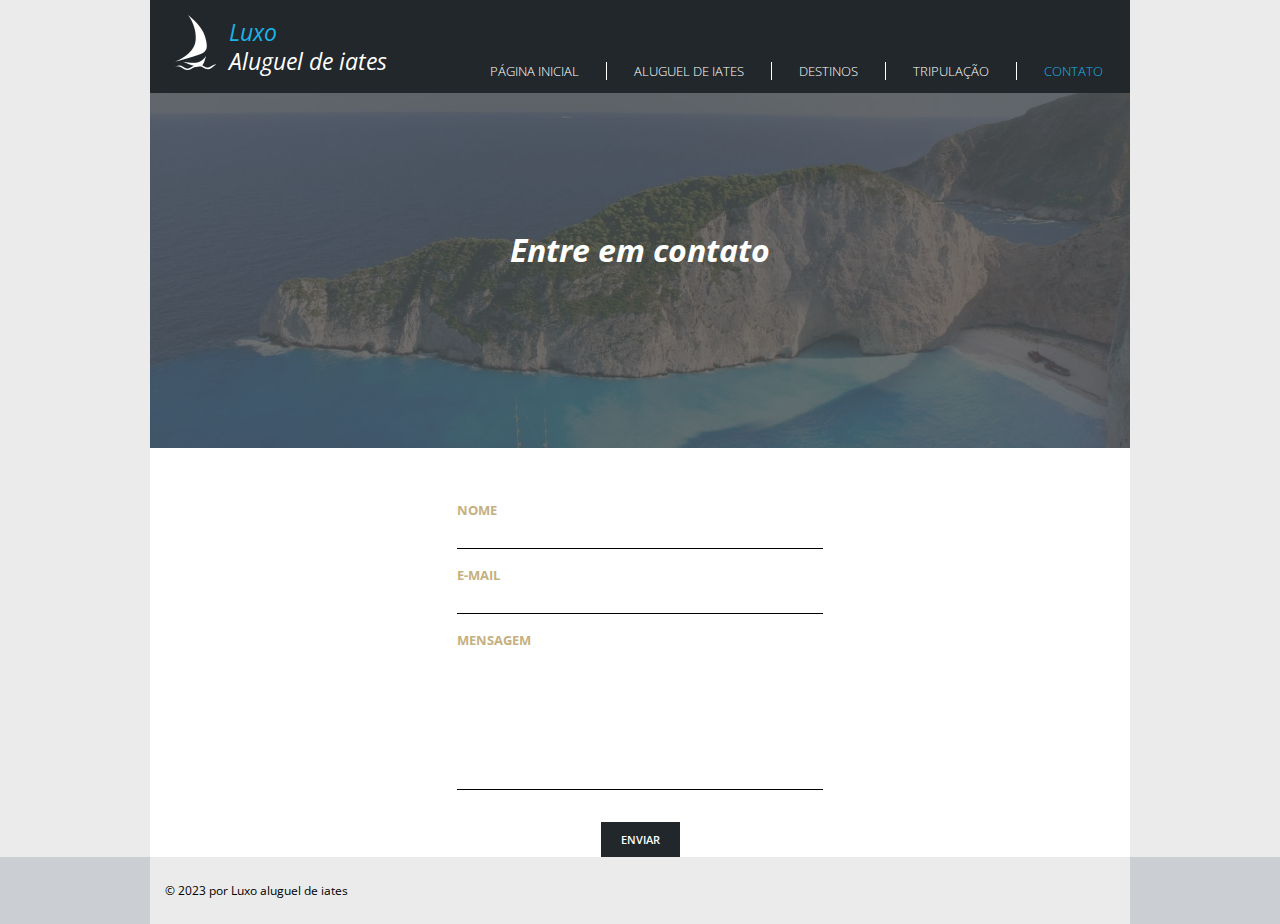
==== ProjetoAluguelIates/ProjetoP2/projeto-iates/contato.html @ cd02b102 "Upload de PastaReferente Ao Projeto" ====
<!DOCTYPE html>
<html lang="pt-br">
  <head>
    <meta charset="UTF-8" />
    <meta http-equiv="X-UA-Compatible" content="IE=edge" />
    <meta name="viewport" content="width=device-width, initial-scale=1.0" />
    <title>Luxo - Contato</title>
    <link rel="shortcut icon" href="images/barco2.png" type="image/x-icon" />
    <link rel="stylesheet" href="css/default.css" />
  </head>

  <body>
    <div class="page">
    <header>
      <div id="title">
        <img src="images/barco1.png" alt="ícone de barco" />
        <div class="headtitle">
          <h1>Luxo</h1>
          <h2>Aluguel de iates</h2>
        </div>
      </div>

      <nav>
        <ul class="navmenu">
          <li><a href="index.html">Página inicial</a></li>
          <li><a href="aluguel.html">Aluguel de iates</a></li>
          <li><a href="destinos.html">Destinos</a></li>
          <li><a href="tripulacao.html">Tripulação</a></li>
          <li><a href="contato.html" class="accent">Contato</a></li>
        </ul>
      </nav>
    </header>

    <main>
      <div class="pagtitle">
        <div class="bgtitle"></div>
        <h2>Entre em contato</h2>
      </div>

      <form>
        <div class="entry">
          <label for="nome">Nome</label>
          <input type="text" id="nome" />
        </div>

        <div class="entry">
          <label for="email">E-mail</label>
          <input type="email" id="email" />
        </div>

        <div class="entry">
          <label for="msg">Mensagem</label>
          <textarea cols="40" rows="7" id="msg"></textarea>
        </div>
      </form>

      <div class="buttons">
        <button class="button">Enviar</button>
      </div>
    </main>
    </div>

    <footer>
      <p>© 2023 por Luxo aluguel de iates</p>
    </footer>
  </body>
</html>
---- ProjetoAluguelIates/ProjetoP2/projeto-iates/css/default.css ----
/* font */

@import url('https://fonts.googleapis.com/css2?family=Open+Sans:ital,wght@0,300;0,400;0,500;0,600;0,700;0,800;1,300;1,400;1,500;1,600;1,700;1,800&display=swap');

/* var */

:root {
    --background: #EBEBEB;
    --darkblue: #21272b;
    --box: #21272bc9;
    --lightblue: #1bb4e8;
    --ocher: #c6b07f;
    --footer: #CBCFD3;
    --pagefont: 'Open Sans', sans-serif;
}

/* all */

* {
    margin: 0;
    padding: 0;
    box-sizing: border-box;
}

body {
    background-color: var(--background);
    font-family: var(--pagefont);
}

.page {
    margin: 0 auto;
    width: 980px;
}

/* header */

header {
    background-color: var(--darkblue);
    height: 93px;
    display: flex;
    justify-content: space-between;
    padding-bottom: 5px;
    position: fixed;
    width: 980px;
    z-index: 1;
}

.accent {
    color: var(--lightblue) !important;
}

#title {
    display: flex;
    align-items: end;
    color: white;
    margin: 0 0 10px 20px;
}

#title img {
    margin: 0 13px 8px 5px;
}

#title h1 {
    color: var(--lightblue);
}

#title h1, #title h2 {
    font: italic 400 1.46em var(--pagefont);
    line-height: 29px;
}

#title h2 {
    padding-bottom: 2px;
}

.headtitle {
    flex-direction: column;
}

/* menu */

.navmenu {
    margin-top: 62px;
    display: flex;
    list-style: none;
}

.navmenu li {
    padding: 0 27px;
    font-size: 0.8em;
    font-weight: 300;
    border-left: 0.5px solid white;
}

.navmenu li:first-of-type {
    border: 0px;
}

.navmenu a {
    color: white;
    text-decoration: none;
    text-transform: uppercase;
    transition: 0.5s;
}

.navmenu a:hover {
    color: var(--lightblue);
}

/* main */

main {
    background-color: white;
    padding-top: 93px;
}

.bgtitle {
    background: url(../images/header.jpg);
    background-size: cover;
    padding-top: 355px;
    filter: brightness(0.25) opacity(0.75);
}

.pagtitle h2 {
    text-align: center;
    font: italic 700 2em var(--pagefont);
    color: white;
    position: relative;
    bottom: 220px;
}

/* principal */

#principal {
    font-style: italic;
    color: white;
    display: flex;
}

.box {
    position: relative;
    background-color: var(--box);
    min-width: 420px;
    height: 225px;
    top: 210px;
    left: -461px;
    padding: 25px 45px 40px 20px;
}

#principal h2 {
    font-size: 1.62em;
    font-weight: 400;
    padding-left: 5px;
}

.insidebox {
    padding-top: 26px;
    display: flex;
}

.insidebox img {
    margin: 5px 10px 0 0;
    height: 37px;
}

#principal p {
    font-size: 1.1em;
}

#principal span {
    color: var(--ocher);
    font-size: 1.2em;
}

/* topics */

.topics {
    display: grid;
    grid-template-columns: repeat(2, 1fr);
    gap: 35px;
    margin: 15px 30px 0 30px;
    padding-bottom: 40px;
}

.subtitle {
    color: white;
    display: flex;
}

.subtitle h2 {
    font: italic 400 1.3em var(--pagefont);
    margin-top: 5px;
}

.destinos .subtitle {
    background-color: var(--lightblue);
}

.destinos .subtitle img {
    margin: 0 5px;
}

.frota .subtitle {
    background-color: var(--ocher);
}

.frota .subtitle img {
    margin: 3px 7px;
}

.topics h3 {
    font: italic 400 1.1em var(--pagefont);
    padding: 20px 0 10px 0;
}

.topics p {
    font: 400 0.8em var(--pagefont);
    padding: 10px 0 22px 0;
}

.destinos p {
    margin-bottom: 18px;
}

.container {
    display: grid;
    grid-template-rows: repeat(2, 1fr);
    grid-template-columns: repeat(2, 1fr);
    row-gap: 13px;
    column-gap: 5px;
}

/* aluguel */

.aluguel {
    max-width: 930px;
    margin: 0 auto;
    padding-bottom: 20px;
    display: grid;
    grid-template-columns: repeat(2, 1fr);
    gap: 30px;
}

.aluguel img {
    max-width: 450px;
    margin: 15px 0 10px;
}

.aluguel p {
    margin-bottom: 10px;
}

.aluguel h2 {
    color: white;
    background-color: var(--box);
    padding: 5px;
    text-align: center;
    font: italic 400 1.2em var(--pagefont);
}

/* destinos */

.destination {
    max-width: 900px;
    margin: 0 auto;
    padding-bottom: 20px;
}

.destination div {
    display: flex;
}

.destination img {
    max-width: 450px;
    margin: 10px 0 20px;
}

.destination p {
    padding: 60px 40px 0;
}

.destination h2 {
    color: white;
    background-color: var(--box);
    padding: 5px;
    text-align: center;
    font: italic 400 1.2em var(--pagefont);
}

/* tripulação */

.trip {
    margin: 0 50px;
    padding-bottom: 40px;
    text-indent: 15px;
    line-height: 1.5em;
}

/* contato */

form {
    padding: 0 10px 20px;
    max-width: 400px;
    margin: 0 auto;
}

form div {
    padding: 7px;
}

form label {
    font: normal 700 0.8em var(--pagefont);
    color: var(--ocher);
    cursor: text;
    text-transform: uppercase;
}

#nome, #email {
    width: 100%;
    padding: 5px;
    outline: 0;
    border: 0;
    border-bottom: 1px solid;
    font-family: var(--pagefont);
}

textarea {
    width: 100%;
    resize: none;
    margin-top: 3px;
    padding: 5px;
    outline: 0;
    border: 0;
    border-bottom: 1px solid;
    font-family: var(--pagefont);
}

.buttons {
    display: flex;
    justify-content: space-around;
}

.button {
    padding: 10px 20px;
    border: none;
    font: normal 600 0.7em var(--pagefont);
    background-color: var(--darkblue);
    color: white;
    text-transform: uppercase;
    transition: 0.3s;
}

.button:hover {
    background-color: var(--box);
    cursor: pointer;
}

/* footer */

footer {
    font-size: 0.75em;
    background-color: var(--footer);
}

footer p {
    width: 980px;
    padding: 25px 0;
    background-color: var(--background);
    margin: 0 auto;
    text-indent: 15px;
}
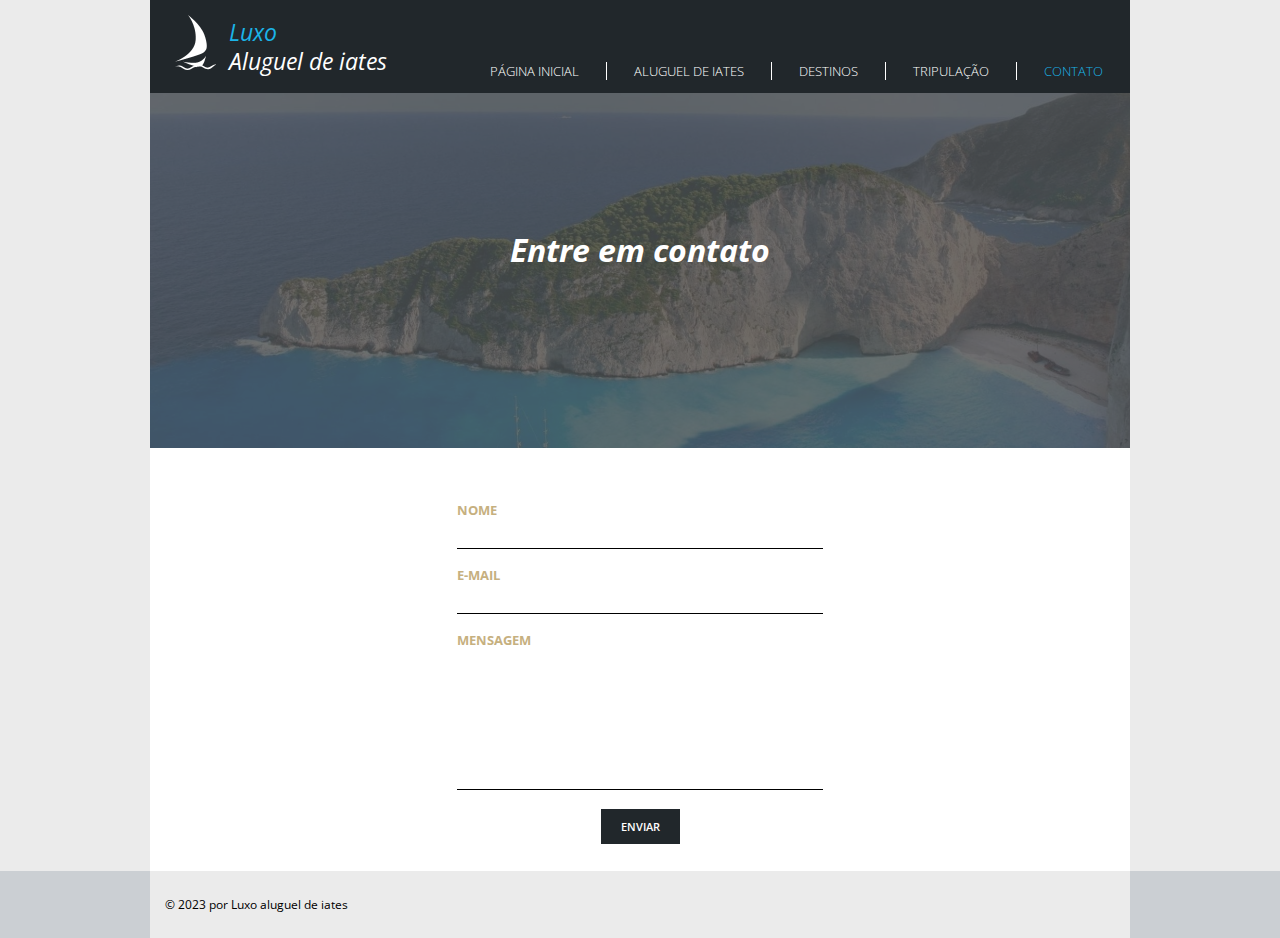
==== commit 14952865: "Criação de Mensagens e Admin HTML e Integração APi" ====
--- a/ProjetoAluguelIates/ProjetoP2/projeto-iates/contato.html
+++ b/ProjetoAluguelIates/ProjetoP2/projeto-iates/contato.html
@@ -7,61 +7,74 @@
     <title>Luxo - Contato</title>
     <link rel="shortcut icon" href="images/barco2.png" type="image/x-icon" />
     <link rel="stylesheet" href="css/default.css" />
+    <script src="js/jquery-3.6.4.min.js"></script>
+    <script src="js/api.js"></script>
+    <script>
+      function enviarMensagem(event) {
+        event.preventDefault();
+        var mensagem = {
+          nome: document.getElementById('nome').value,
+          email: document.getElementById('email').value,
+          mensagem: document.getElementById('msg').value
+        };
+        inserirMensagem(mensagem);
+      }
+    </script>
   </head>
 
   <body>
     <div class="page">
-    <header>
-      <div id="title">
-        <img src="images/barco1.png" alt="ícone de barco" />
-        <div class="headtitle">
-          <h1>Luxo</h1>
-          <h2>Aluguel de iates</h2>
-        </div>
-      </div>
-
-      <nav>
-        <ul class="navmenu">
-          <li><a href="index.html">Página inicial</a></li>
-          <li><a href="aluguel.html">Aluguel de iates</a></li>
-          <li><a href="destinos.html">Destinos</a></li>
-          <li><a href="tripulacao.html">Tripulação</a></li>
-          <li><a href="contato.html" class="accent">Contato</a></li>
-        </ul>
-      </nav>
-    </header>
-
-    <main>
-      <div class="pagtitle">
-        <div class="bgtitle"></div>
-        <h2>Entre em contato</h2>
-      </div>
-
-      <form>
-        <div class="entry">
-          <label for="nome">Nome</label>
-          <input type="text" id="nome" />
+      <header>
+        <div id="title">
+          <img src="images/barco1.png" alt="ícone de barco" />
+          <div class="headtitle">
+            <h1>Luxo</h1>
+            <h2>Aluguel de iates</h2>
+          </div>
         </div>
 
-        <div class="entry">
-          <label for="email">E-mail</label>
-          <input type="email" id="email" />
+        <nav>
+          <ul class="navmenu">
+            <li><a href="index.html">Página inicial</a></li>
+            <li><a href="aluguel.html">Aluguel de iates</a></li>
+            <li><a href="destinos.html">Destinos</a></li>
+            <li><a href="tripulacao.html">Tripulação</a></li>
+            <li><a href="contato.html" class="accent">Contato</a></li>
+          </ul>
+        </nav>
+      </header>
+
+      <main>
+        <div class="pagtitle">
+          <div class="bgtitle"></div>
+          <h2>Entre em contato</h2>
         </div>
 
-        <div class="entry">
-          <label for="msg">Mensagem</label>
-          <textarea cols="40" rows="7" id="msg"></textarea>
-        </div>
-      </form>
+        <form onsubmit="enviarMensagem(event)">
+          <div class="entry">
+            <label for="nome">Nome</label>
+            <input type="text" id="nome" required />
+          </div>
 
-      <div class="buttons">
-        <button class="button">Enviar</button>
-      </div>
-    </main>
+          <div class="entry">
+            <label for="email">E-mail</label>
+            <input type="email" id="email" required />
+          </div>
+
+          <div class="entry">
+            <label for="msg">Mensagem</label>
+            <textarea cols="40" rows="7" id="msg" required></textarea>
+          </div>
+
+          <div class="buttons">
+            <button type="submit" class="button">Enviar</button>
+          </div>
+        </form>
+      </main>
     </div>
 
     <footer>
       <p>© 2023 por Luxo aluguel de iates</p>
     </footer>
   </body>
-</html>
+</html>